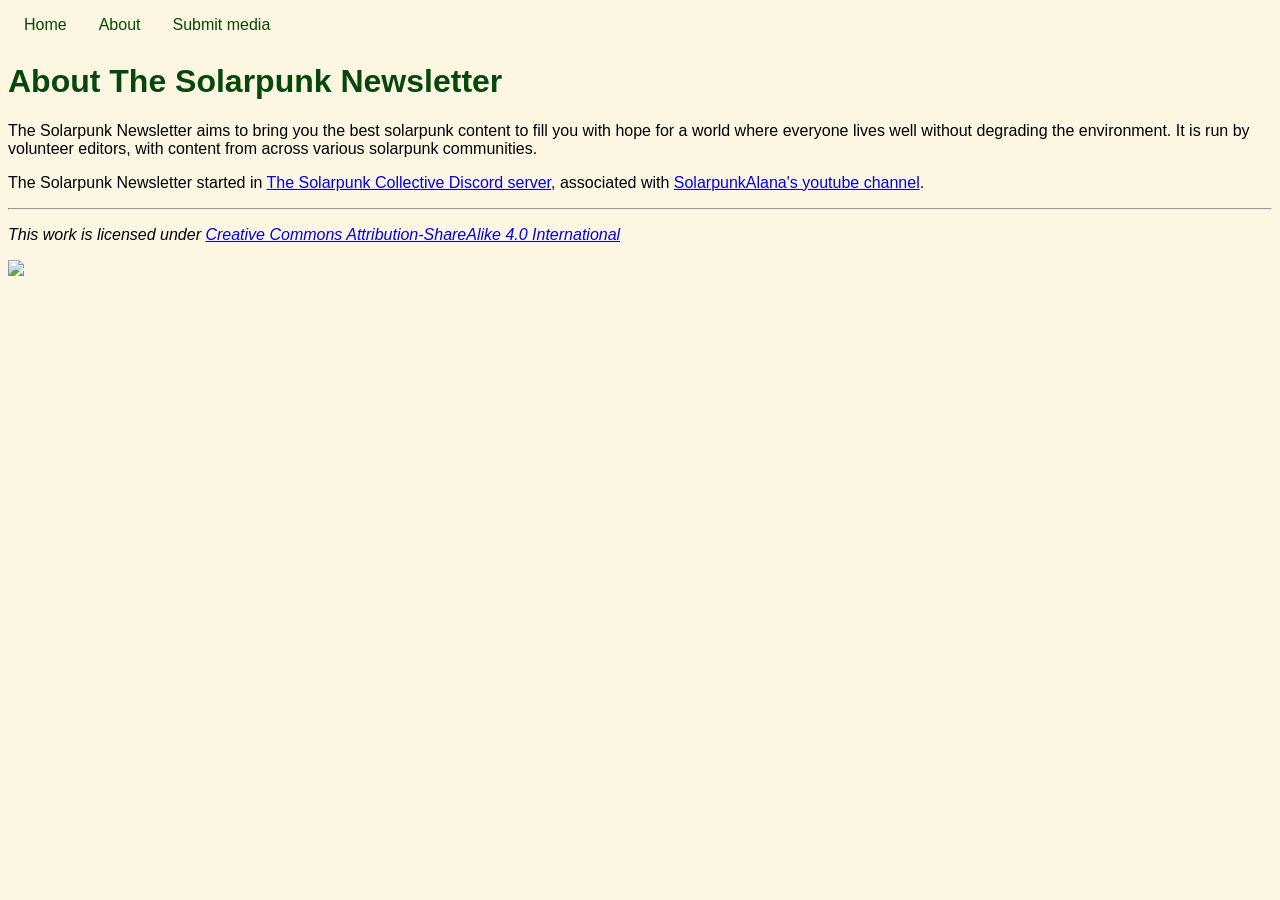
==== public/about.html @ e17b211a "Initial pages. Index, about and submit pages along with some basic styling." ====
<!DOCTYPE html>
<html lang="en">
<head>
    <meta charset="UTF-8">
    <meta http-equiv="X-UA-Compatible" content="IE=edge">
    <meta name="viewport" content="width=device-width, initial-scale=1.0">
    <link rel="stylesheet" type="text/css" href="style.css" />
    <title>The Solarpunk Newsletter</title>
</head>

<body>

<nav>
    <ul>
    <li> <a href="home.html">Home</a> </li>
    <li> <a href="about.html">About</a> </li>
    <li> <a href="submit.html">Submit media</a> </li>
    </ul>
</nav>

<h1>About The Solarpunk Newsletter</h1>

<p>
The Solarpunk Newsletter aims to bring you the best solarpunk content to fill you with hope for a world where everyone lives well without degrading the environment.
It is run by volunteer editors, with content from across various solarpunk communities.
</p>

<p>
The Solarpunk Newsletter started in <a href="https://discord.gg/xm8JNx5bGf">The Solarpunk Collective Discord server</a>, associated with <a href="https://www.youtube.com/@solarpunkalana">SolarpunkAlana's youtube channel</a>.
</p>

<hr>
<p>
    <i> This work is licensed under <a href="https://creativecommons.org/licenses/by-sa/4.0/">Creative Commons Attribution-ShareAlike 4.0 International</a><img src="https://mirrors.creativecommons.org/presskit/icons/cc.svg" alt="" style="max-width: 1em;max-height:1em;margin-left: .2em;"><img src="https://mirrors.creativecommons.org/presskit/icons/by.svg" alt="" style="max-width: 1em;max-height:1em;margin-left: .2em;"><img src="https://mirrors.creativecommons.org/presskit/icons/sa.svg" alt="" style="max-width: 1em;max-height:1em;margin-left: .2em;"> </i>
</p>

<a href="https://nekoweb.org/"><img src="https://nekoweb.org/assets/buttons/button5.gif"></a>

</body>

</html>
---- public/style.css ----
:root {
    /* Actual colours */
    --solarized-base2: #eee8d5;
    --solarized-base3: #fdf6e3;
    --xkcd-forest-green: #06470c;

    /* Theme colours */
    --background-color: var(--solarized-base3);
    --background-color-darker: var(--solarized-base2);
    --theme-color: var(--xkcd-forest-green);
}

body {
    background-color: var(--background-color);
    font-family: sans-serif;
}

h1, h2, h3 {
    color: var(--theme-color);
}

nav ul {
    list-style-type: none;
    margin: 0;
    padding: 0;
    display: flex;

    & > li {
        & > a {
	    color: var(--theme-color);	
            display: block;
	    padding: 0.5em 1em;
	    text-decoration: none;
        }

        & > a:hover {
	    background-color: var(--background-color-darker);
        }
    }
}
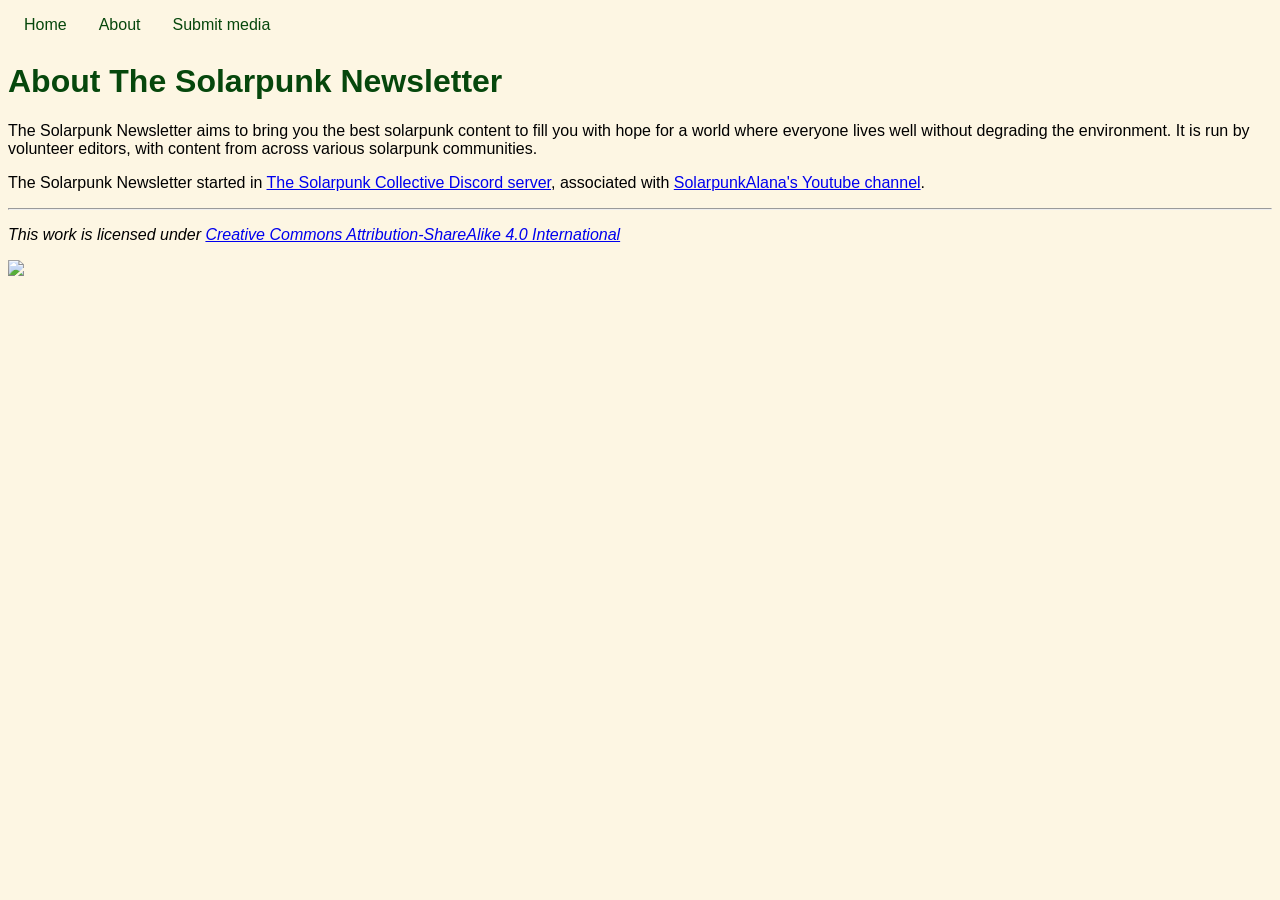
==== commit 4ab460b8: "Update about.html Fixed home link and fixed punctuation" ====
--- a/public/about.html
+++ b/public/about.html
@@ -12,7 +12,7 @@
 
 <nav>
     <ul>
-    <li> <a href="home.html">Home</a> </li>
+    <li> <a href="index.html">Home</a> </li>
     <li> <a href="about.html">About</a> </li>
     <li> <a href="submit.html">Submit media</a> </li>
     </ul>
@@ -26,7 +26,7 @@
 </p>
 
 <p>
-The Solarpunk Newsletter started in <a href="https://discord.gg/xm8JNx5bGf">The Solarpunk Collective Discord server</a>, associated with <a href="https://www.youtube.com/@solarpunkalana">SolarpunkAlana's youtube channel</a>.
+The Solarpunk Newsletter started in <a href="https://discord.gg/xm8JNx5bGf">The Solarpunk Collective Discord server</a>, associated with <a href="https://www.youtube.com/@solarpunkalana">SolarpunkAlana's Youtube channel</a>.
 </p>
 
 <hr>
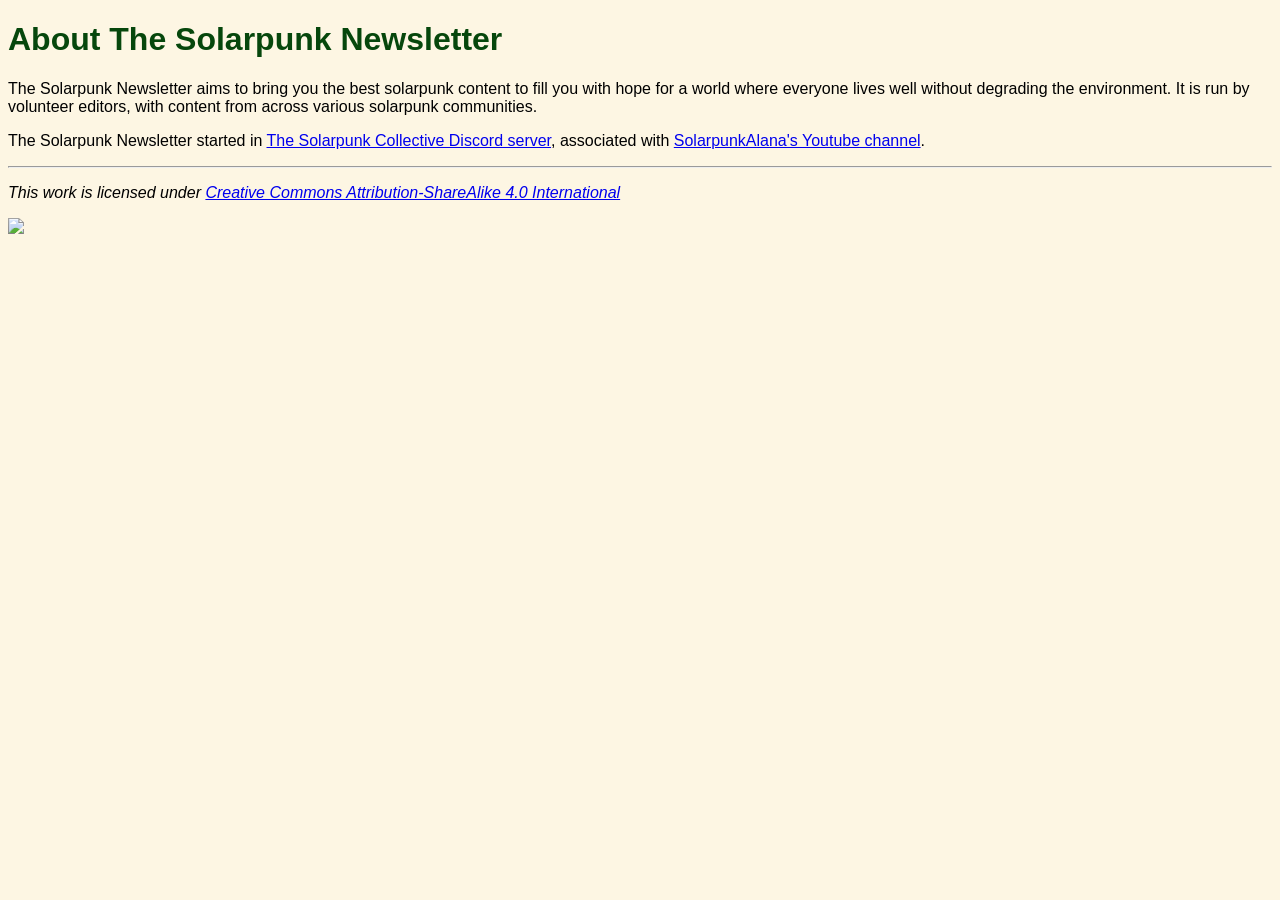
==== commit f590d7c9: "Update about.html Added SSI for navbar" ====
--- a/public/about.html
+++ b/public/about.html
@@ -10,13 +10,7 @@
 
 <body>
 
-<nav>
-    <ul>
-    <li> <a href="index.html">Home</a> </li>
-    <li> <a href="about.html">About</a> </li>
-    <li> <a href="submit.html">Submit media</a> </li>
-    </ul>
-</nav>
+<!--# include file="header.html" -->
 
 <h1>About The Solarpunk Newsletter</h1>
 
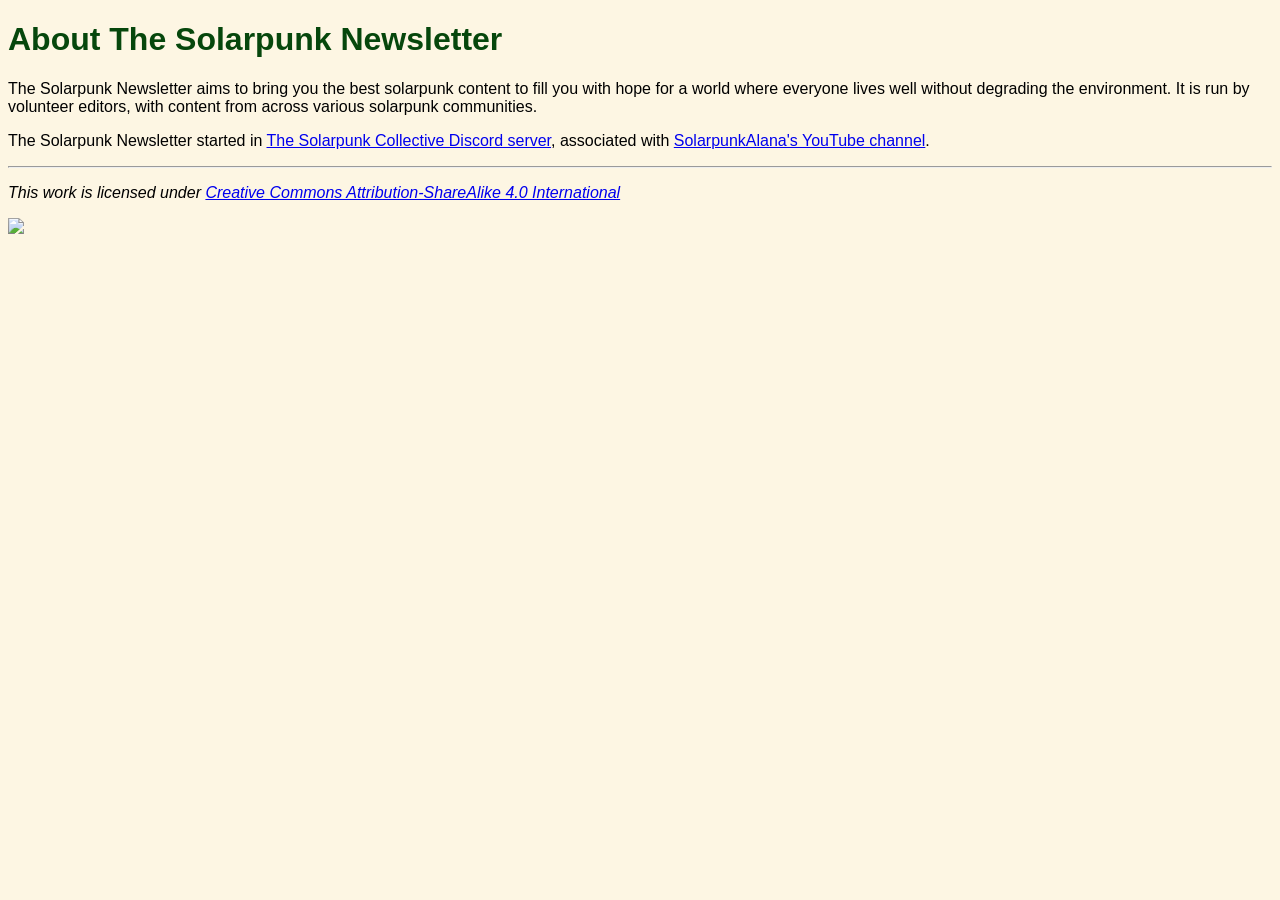
==== commit 9b3df483: "Update about.html Youtube to YouTube" ====
--- a/public/about.html
+++ b/public/about.html
@@ -20,7 +20,7 @@
 </p>
 
 <p>
-The Solarpunk Newsletter started in <a href="https://discord.gg/xm8JNx5bGf">The Solarpunk Collective Discord server</a>, associated with <a href="https://www.youtube.com/@solarpunkalana">SolarpunkAlana's Youtube channel</a>.
+The Solarpunk Newsletter started in <a href="https://discord.gg/xm8JNx5bGf">The Solarpunk Collective Discord server</a>, associated with <a href="https://www.youtube.com/@solarpunkalana">SolarpunkAlana's YouTube channel</a>.
 </p>
 
 <hr>
